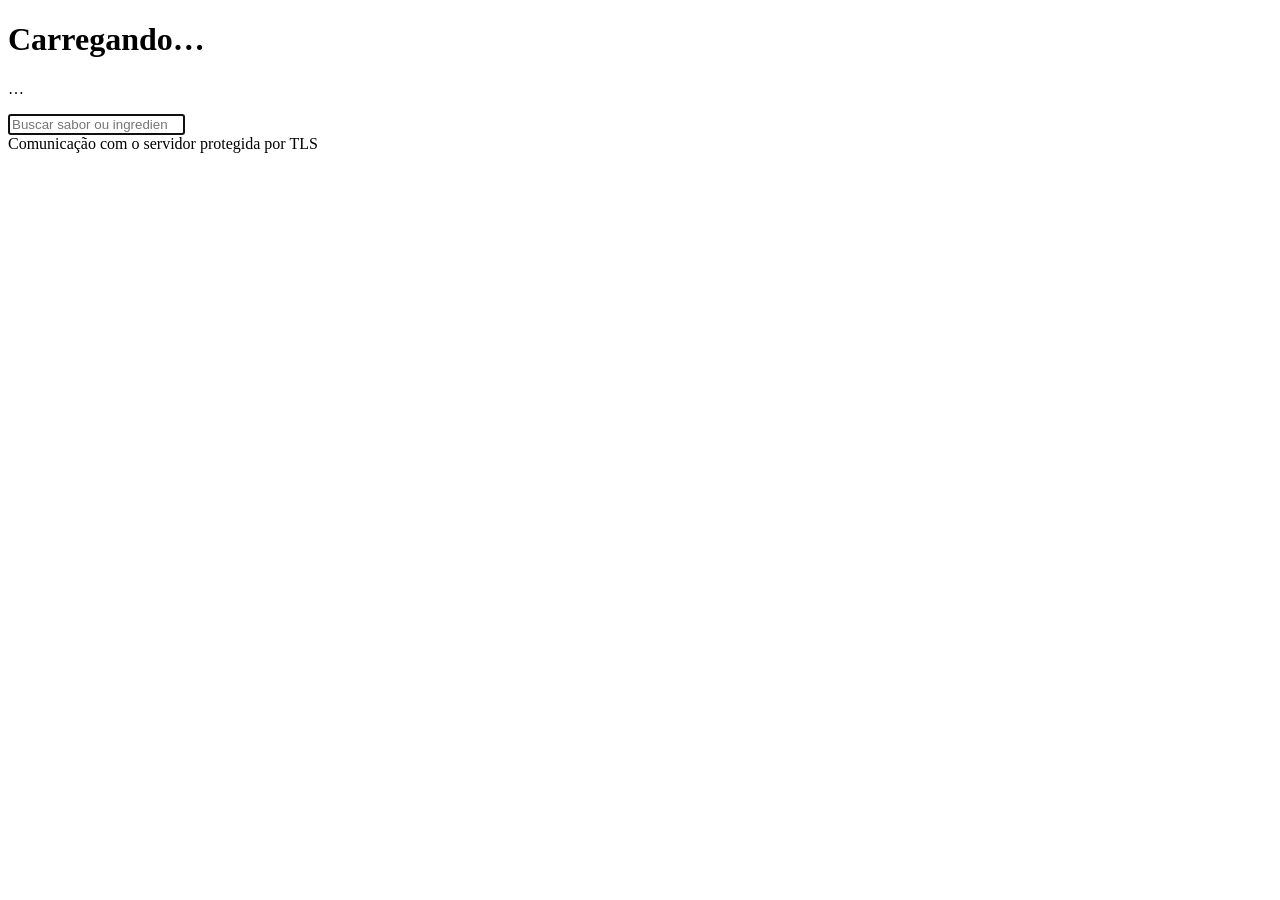
==== static/index.html @ 6454c7e4 "Etapa 6: interface web do atendente" ====
<!DOCTYPE html>
<html lang="pt-BR">
<head>
  <meta charset="utf-8">
  <meta name="viewport" content="width=device-width, initial-scale=1">
  <title>Consulta de Cardápio</title>
  <link rel="stylesheet" href="/estilo.css">
  <script src="/app.js" defer></script>
</head>
<body>
  <header class="topo">
    <div class="topo-linha">
      <h1 id="nome-loja">Carregando…</h1>
      <span id="status" class="status">…</span>
    </div>
    <p id="contato" class="contato"></p>
    <p id="horarios" class="horarios"></p>
  </header>

  <div class="busca">
    <input id="campo-busca" type="search" autocomplete="off" autofocus
           placeholder="Buscar sabor ou ingrediente (ex.: frango, catupiry, pequi)">
  </div>

  <nav id="categorias" class="categorias"></nav>

  <p id="aviso" class="aviso" hidden></p>

  <main id="cardapio"></main>

  <footer class="rodape">
    <span id="contagem"></span>
    <span>Comunicação com o servidor protegida por TLS</span>
  </footer>
</body>
</html>
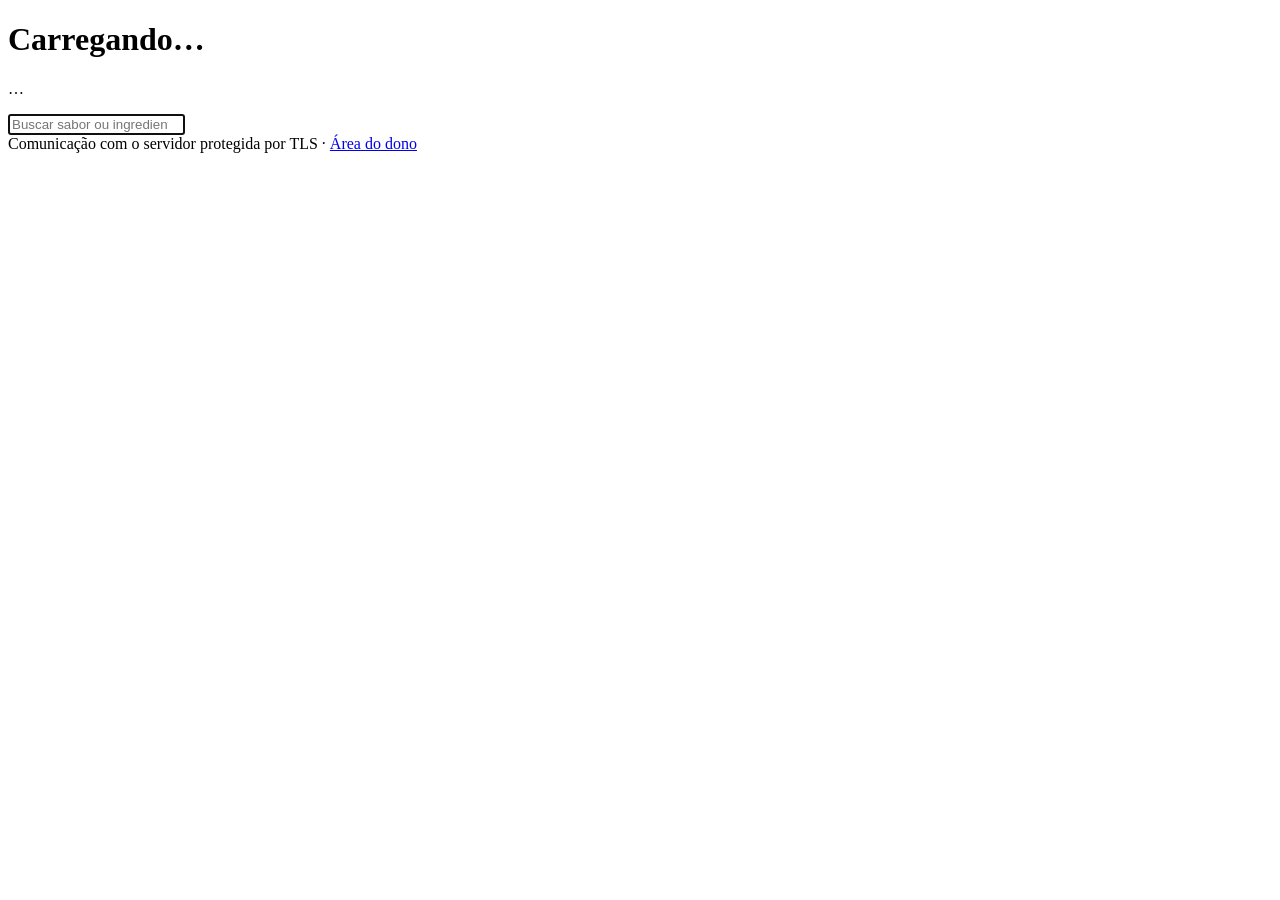
==== commit 38de33b6: "Etapa 7: tela da área do dono" ====
--- a/static/index.html
+++ b/static/index.html
@@ -30,7 +30,7 @@
 
   <footer class="rodape">
     <span id="contagem"></span>
-    <span>Comunicação com o servidor protegida por TLS</span>
+    <span>Comunicação com o servidor protegida por TLS · <a href="/admin" class="link-discreto">Área do dono</a></span>
   </footer>
 </body>
 </html>
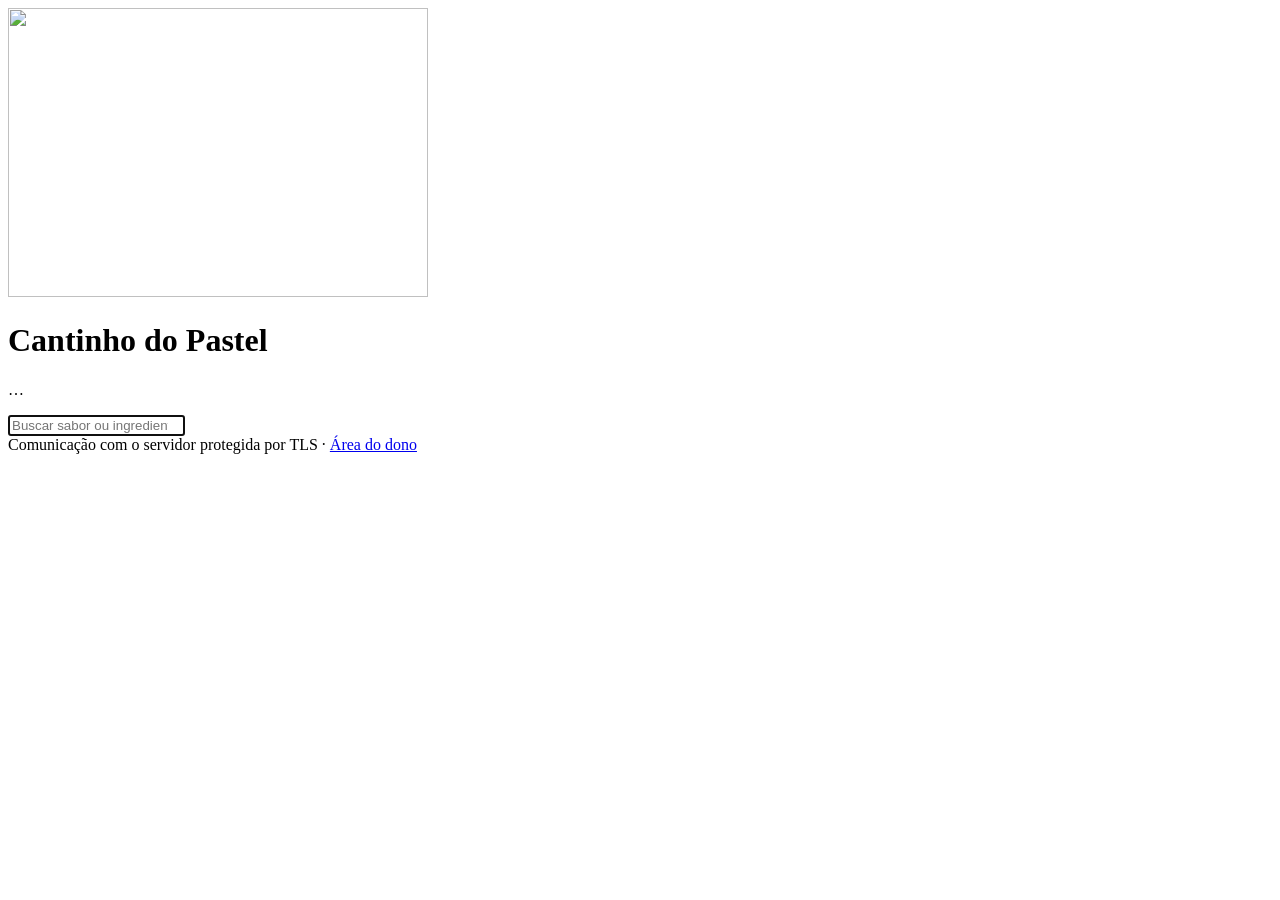
==== commit 4f3a5158: "Novo visual com a identidade do Cantinho do Pastel" ====
--- a/static/index.html
+++ b/static/index.html
@@ -4,17 +4,21 @@
   <meta charset="utf-8">
   <meta name="viewport" content="width=device-width, initial-scale=1">
   <title>Consulta de Cardápio</title>
+  <link rel="icon" href="/icone.png">
   <link rel="stylesheet" href="/estilo.css">
   <script src="/app.js" defer></script>
 </head>
 <body>
   <header class="topo">
-    <div class="topo-linha">
-      <h1 id="nome-loja">Carregando…</h1>
-      <span id="status" class="status">…</span>
+    <img class="mascote" src="/mascote.png" alt="" width="420" height="289">
+    <div class="topo-texto">
+      <h1 id="nome-loja">Cantinho do Pastel</h1>
+      <div class="topo-linha">
+        <span id="status" class="status">…</span>
+      </div>
+      <p id="contato" class="contato"></p>
+      <p id="horarios" class="horarios"></p>
     </div>
-    <p id="contato" class="contato"></p>
-    <p id="horarios" class="horarios"></p>
   </header>
 
   <div class="busca">
